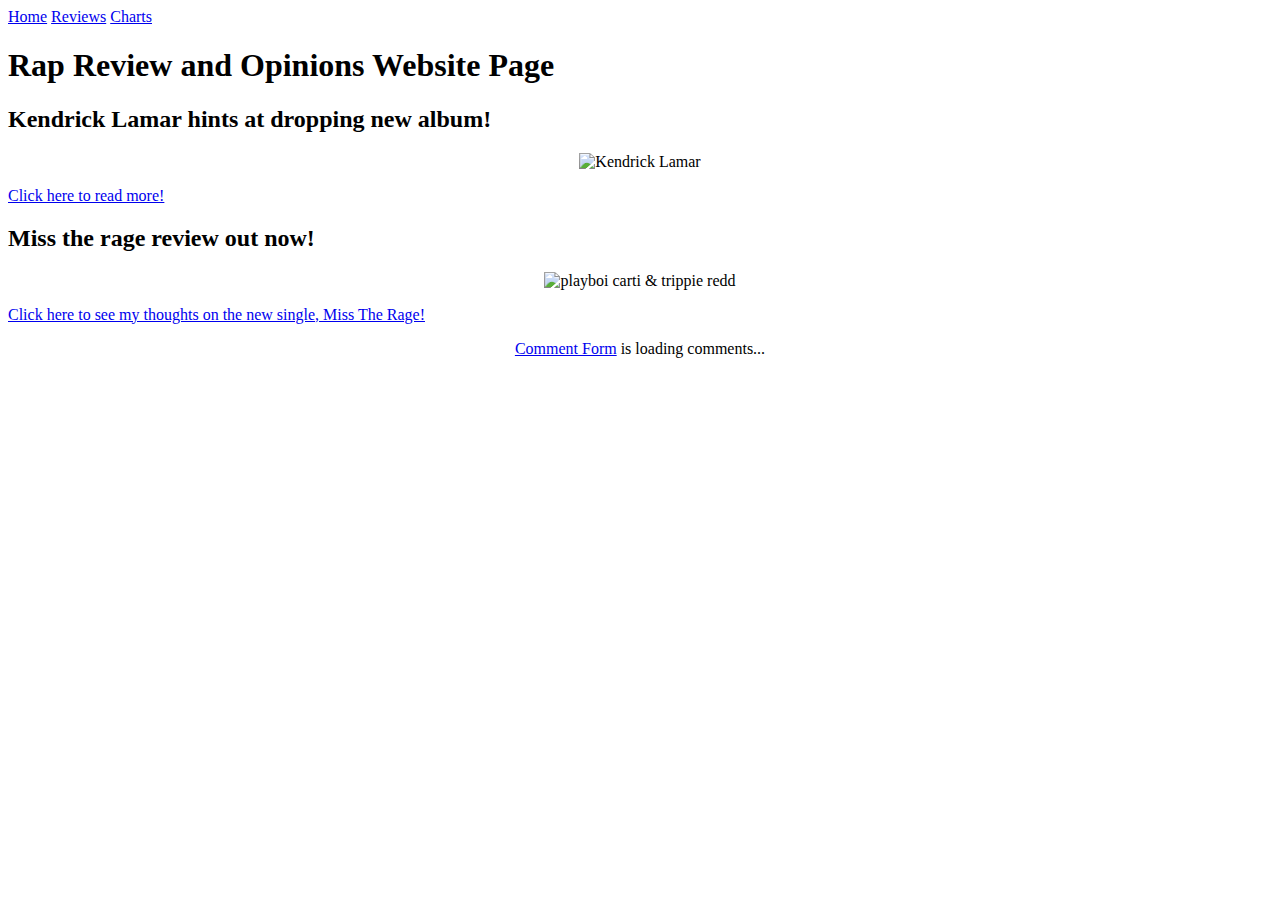
==== index.html @ 80381eff "Create index.html" ====
<!DOCTYPE html>
<html>
<body>

<head>
<link href="StyleSheet.css" rel="stylesheet">
</head>


<html lang="en" dir="ltr">




<div class="a">

<div class="menu">
  <a class="home" href="index.html"s>Home</a>
  <a href="review.html">Reviews</a>
  <a href="charts.html">Charts</a>
</div>

</div>
	
	
		
	<div class="a">

<h1>
Rap Review and Opinions Website Page
		
</h1>

</div>
	

<div class="a">

<h2> Kendrick Lamar hints at dropping new album! <h2/>
</div>

	<center>
	
	<img src="kendrick lamar.jpg" alt="Kendrick Lamar" width="250" height="250">	

	</center>
	
<p> <a href="charts.html"> Click here to read more! </a>
</p>
	
<div class="a">
	
	<h2> Miss the rage review out now! <h2/>
</div>

	<center>
	
	<img src="playboi carti & trippie redd.jpg" alt="playboi carti & trippie redd" width="250" height="250">	

	</center>
	
<p> <a href="review.html"> Click here to see my thoughts on the new single, Miss The Rage! </a>
</p>
	
	
	

	<center> 	<!-- begin wwww.htmlcommentbox.com -->
 <div id="HCB_comment_box"><a href="http://www.htmlcommentbox.com">Comment Form</a> is loading comments...</div>
 <link rel="stylesheet" type="text/css" href="https://www.htmlcommentbox.com/static/skins/bootstrap/twitter-bootstrap.css?v=0" />
 <script type="text/javascript" id="hcb"> /*<!--*/ if(!window.hcb_user){hcb_user={};} (function(){var s=document.createElement("script"), l=hcb_user.PAGE || (""+window.location).replace(/'/g,"%27"), h="https://www.htmlcommentbox.com";s.setAttribute("type","text/javascript");s.setAttribute("src", h+"/jread?page="+encodeURIComponent(l).replace("+","%2B")+"&mod=%241%24wq1rdBcg%24mWT6JAtrIUUIzFBkAoIiT%2F"+"&opts=16862&num=10&ts=1622575996628");if (typeof s!="undefined") document.getElementsByTagName("head")[0].appendChild(s);})(); /*-->*/ </script>
<!-- end www.htmlcommentbox.com -->
 </center>



 </body>
</html>
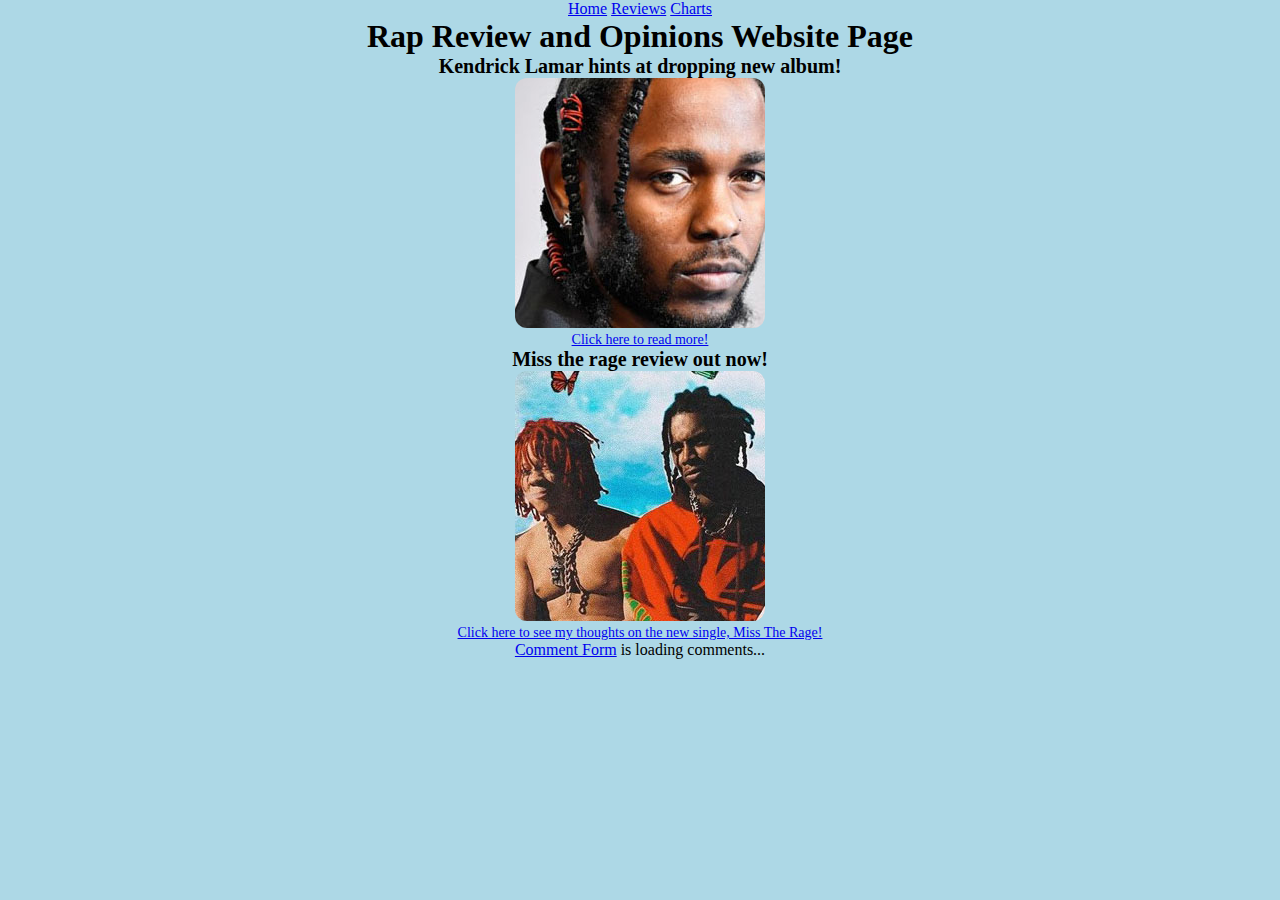
==== commit 9801822c: "Update index.html" ====
--- a/index.html
+++ b/index.html
@@ -4,6 +4,7 @@
 
 <head>
 <link href="StyleSheet.css" rel="stylesheet">
+	<title> Home </title>
 </head>
 
 
--- a/StyleSheet.css
+++ b/StyleSheet.css
@@ -0,0 +1,55 @@
+body {
+	background-color: lightblue;}
+h1   {color: black;font-size: 32px; text-align: center}
+h2  {color: black;font-size: 20px; text-align: center}
+p    {color: black; font-size: 14px; text-align: center}
+p2    {color: black; font-size: 18px; text-align: center}
+h3 {color: white;}
+img {border-radius: 12px;}
+
+
+div.a {
+text-align: center; 
+color: black;
+}
+
+
+*{
+    margin: 0;
+    padding: 0;
+}
+.rate {
+    float: left;
+    height: 46px;
+    padding: 0 10px;
+}
+.rate:not(:checked) > input {
+    position:absolute;
+    top:-9999px;
+}
+.rate:not(:checked) > label {
+    float:right;
+    width:1em;
+    overflow:hidden;
+    white-space:nowrap;
+    cursor:pointer;
+    font-size:30px;
+    color:#ccc;
+}
+.rate:not(:checked) > label:before {
+    content: '★ ';
+}
+.rate > input:checked ~ label {
+    color: #ffc700;    
+}
+.rate:not(:checked) > label:hover,
+.rate:not(:checked) > label:hover ~ label {
+    color: #deb217;  
+}
+.rate > input:checked + label:hover,
+.rate > input:checked + label:hover ~ label,
+.rate > input:checked ~ label:hover,
+.rate > input:checked ~ label:hover ~ label,
+.rate > label:hover ~ input:checked ~ label {
+    color: #c59b08;
+}
